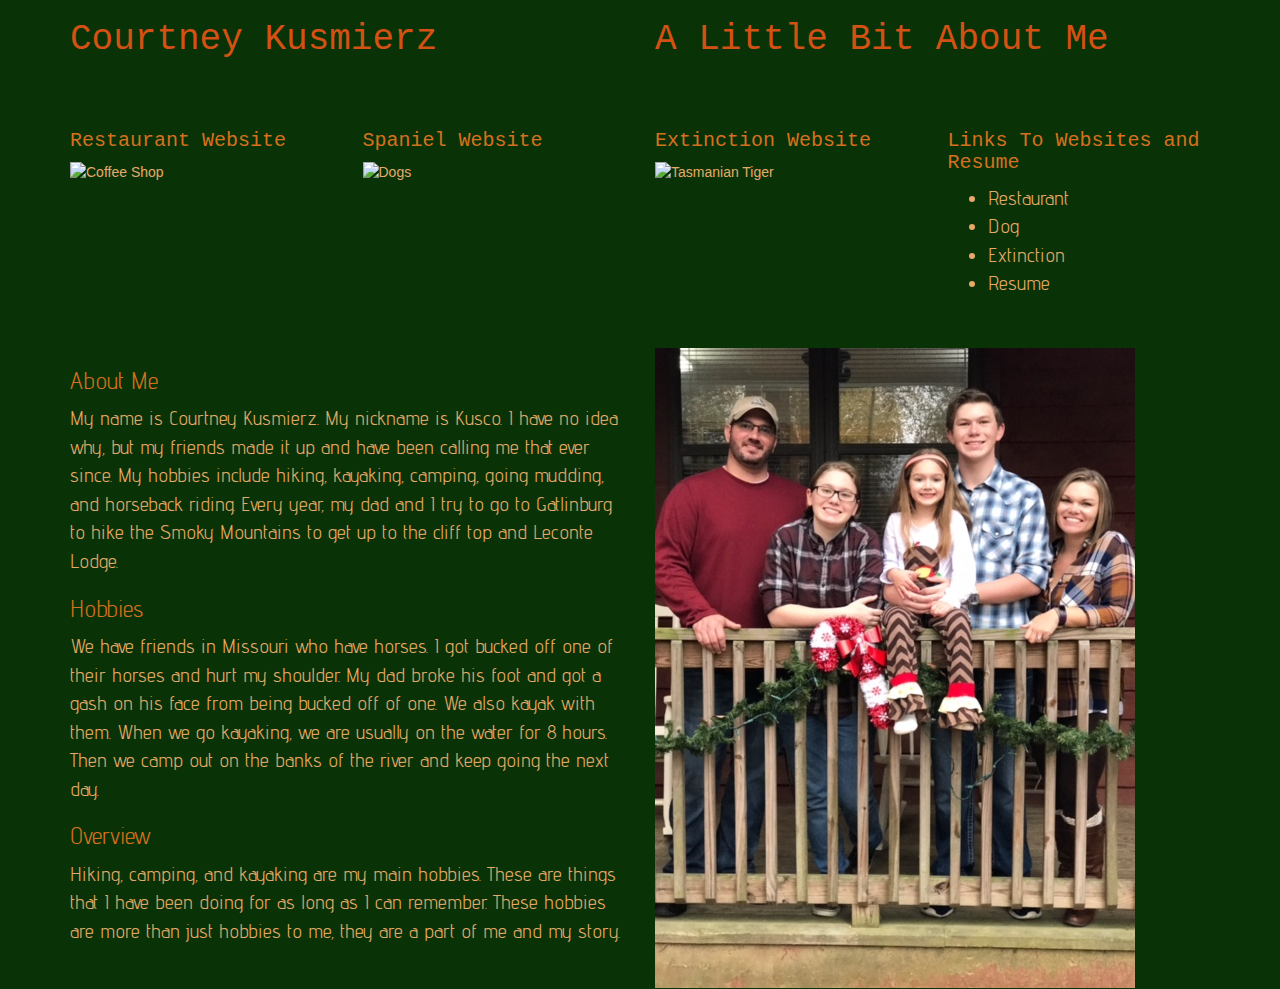
==== index.html @ 6385412b "Add files via upload" ====
<!DOCTYPE html>
<html lang="en">
  <head>
    <meta charset="utf-8">
    <meta http-equiv="X-UA-Compatible" content="IE=edge">
    <meta name="viewport" content="width=device-width, initial-scale=1">
    <!-- The above 3 meta tags *must* come first in the head; any other head content must come *after* these tags -->

    <!-- Page Title -->
    <title>Portfolio</title>

    <!-- Bootstrap -->
    <!-- DON'T DELETE THIS -->
    <link rel="stylesheet" href="https://maxcdn.bootstrapcdn.com/bootstrap/3.3.7/css/bootstrap.min.css" integrity="sha384-BVYiiSIFeK1dGmJRAkycuHAHRg32OmUcww7on3RYdg4Va+PmSTsz/K68vbdEjh4u" crossorigin="anonymous">

    <!-- YOUR CSS FILE -->
    <link rel="stylesheet" type="text/css" href="css/main.css">

    <!-- HTML5 shim and Respond.js for IE8 support of HTML5 elements and media queries -->
    <!-- WARNING: Respond.js doesn't work if you view the page via file:// -->
    <!--[if lt IE 9]>
      <script src="https://oss.maxcdn.com/html5shiv/3.7.3/html5shiv.min.js"></script>
      <script src="https://oss.maxcdn.com/respond/1.4.2/respond.min.js"></script>
    <![endif]-->
  </head>
  
  <body>
    <!--Your HTML Starts Here :: Hint, you must put your grid in a .container div. -->
    <div class="container">
      <div class="row">
        <div class="col-sm-6"><h1>Courtney Kusmierz</h1></div>
        <div class="col-sm-6"><h1>A Little Bit About Me</h1></div>
     </div>
     <div class="row three-websites-wrap">
        <div class="col-sm-3"><h2>Restaurant Website</h2><img src="img/coffeewebsite.jpg" class="img-responsive" alt="Coffee Shop"></div>
        <div class="col-sm-3"><h2>Spaniel Website</h2><img src="img/dogwebsite.jpg" class="img-responsive" alt="Dogs"></div>
        <div class="col-sm-3"><h2>Extinction Website</h2><img src="img/extinctionscreenshot.jpg" class="img-responsive" alt="Tasmanian Tiger"></div>
        <div class="col-sm-3">
          <h2>Links To Websites and Resume</h2>
            <ul>
              <li>
                <a href="file:///Users/courtneykusmierz/Desktop/Web%20Design/Lava%20Java/index.html">Restaurant</a>
              </li>
              <li>
                <a href="file:///Users/courtneykusmierz/Desktop/Web%20Design/courtneykusmierz-woof/index.html">Dog</a>
              </li>
              <li>
                <a href="file:///Users/courtneykusmierz/Desktop/Web%20Design/courtneykusmierz-extinction/index.html">Extinction</a>
              </li>
              <li>
                <a href="file:///Users/courtneykusmierz/Desktop/portfolio-site/resume.html">Resume</a>
              </li>
            </ul>
        </div>
    </div>
    <div class="row about-me-wrap">
        <div class="col-sm-6">
          <h3>About Me</h3>
            <p>My name is Courtney Kusmierz. My nickname is Kusco. I have no idea why, but my friends made it up and have been calling me that ever since. My hobbies include hiking, kayaking, camping, going mudding, and horseback riding. Every year, my dad and I try to go to Gatlinburg to hike the Smoky Mountains to get up to the cliff top and Leconte Lodge.</p>
          <h3>Hobbies</h3>
            <p>We have friends in Missouri who have horses. I got bucked off one of their horses and hurt my shoulder. My dad broke his foot and got a gash on his face from being bucked off of one. We also kayak with them. When we go kayaking, we are usually on the water for 8 hours. Then we camp out on the banks of the river and keep going the next day.</p>
          <h3>Overview</h3>
            <p>Hiking, camping, and kayaking are my main hobbies. These are things that I have been doing for as long as I can remember. These hobbies are more than just hobbies to me, they are a part of me and my story.</p>
        </div>
        <div class="col-sm-6">
          <div class="row">
            <div class="col-sm-12"><img src="img/family.JPG" class="img-responsive" alt="Family"></</div>
          </div>
          <div class="row"></div>
            <div class="col-sm-12"></div>
        </div>
    </div>



    
    </div>
    <!-- DON'T DELETE THIS. DO NOT PUT ANY ADDITIONAL HTML BELOW THIS POINT. jQuery (necessary for Bootstrap's JavaScript plugins) -->
    <script src="https://ajax.googleapis.com/ajax/libs/jquery/1.12.4/jquery.min.js"></script>
    <!-- Latest compiled and minified JavaScript -->
	  <script src="https://maxcdn.bootstrapcdn.com/bootstrap/3.3.7/js/bootstrap.min.js" integrity="sha384-Tc5IQib027qvyjSMfHjOMaLkfuWVxZxUPnCJA7l2mCWNIpG9mGCD8wGNIcPD7Txa" crossorigin="anonymous"></script>
    <!-- Custom Helper Script -->
    <script src="js/helper.js"></script>
  </body>
</html>
---- css/main.css ----
@font-face {
    font-family: 'Advent Pro';
    src: url('fonts/adventpro-regular-webfont-6.woff2') format('woff2');
    font-weight: normal;
    font-style: normal;
}

@font-face {
    font-family: 'Source Code Pro';
    src: url('fonts/sourcecodepro-regualr-webfont.woff2') format('woff2');
    font-weight: normal;
    font-style: normal;
}

p {
	font-family: 'Advent Pro', sans-serif;
    font-size: 20px;
}

h1 {
    color: #D45113;
    font-family: 'Source Code Pro', monospace;
}

h2 {
    color: #D6701D;
    font-family: 'Source Code Pro', monospace;
    font-size: 20px;
}

h3 {
    color: #D6701D;
    font-family: 'Advent Pro', sans-serif;
}

li {
    font-family: 'Advent Pro', sans-serif;
    font-size: 20px;
}

body {
	background-color: #093307;
}

.container {
	color: #E6AA68;
}

a {
	color: #E6AA68;
}

.about-me-wrap {
    margin-top: 40px;
}

.three-websites-wrap {
    margin-top: 40px;
}


.resume h1 {
    color: #D6701D;
}

.resume h2 {
    font-family: 'Source Code Pro', monospace;
    font-size: 30px;
    color: #D6701D;
}

.resume h3 {
    font-family: 'Source Code Pro', monospace;
    font-size: 30px;
    color: #D6701D;
}

.resume h4 {
    font-family: 'Source Code Pro', monospace;
    font-size: 30px;
    color: #D6701D;
}

.resume h5 {
    font-family: 'Source Code Pro', monospace;
    font-size: 30px;
    color: #D6701D;
}

.resume p {
    font-size: 25px;
}
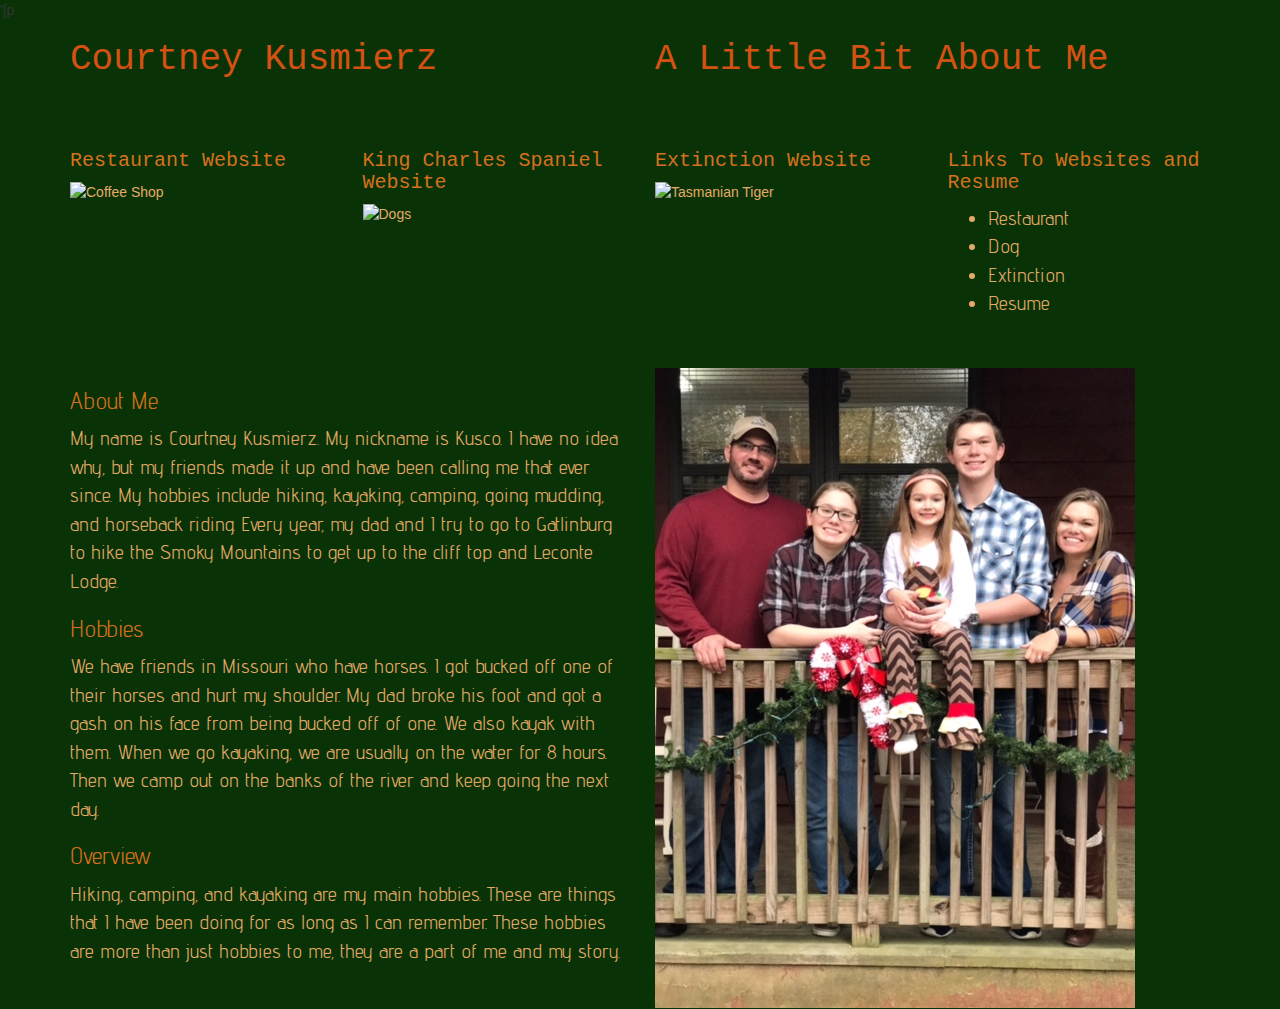
==== commit 35fe00a4: "Add files via upload" ====
--- a/index.html
+++ b/index.html
@@ -1,4 +1,4 @@
-<!DOCTYPE html>
+'[p<!DOCTYPE html>
 <html lang="en">
   <head>
     <meta charset="utf-8">
@@ -33,7 +33,7 @@
      </div>
      <div class="row three-websites-wrap">
         <div class="col-sm-3"><h2>Restaurant Website</h2><img src="img/coffeewebsite.jpg" class="img-responsive" alt="Coffee Shop"></div>
-        <div class="col-sm-3"><h2>Spaniel Website</h2><img src="img/dogwebsite.jpg" class="img-responsive" alt="Dogs"></div>
+        <div class="col-sm-3"><h2>King Charles Spaniel Website</h2><img src="img/dogwebsite.jpg" class="img-responsive" alt="Dogs"></div>
         <div class="col-sm-3"><h2>Extinction Website</h2><img src="img/extinctionscreenshot.jpg" class="img-responsive" alt="Tasmanian Tiger"></div>
         <div class="col-sm-3">
           <h2>Links To Websites and Resume</h2>
--- a/css/main.css
+++ b/css/main.css
@@ -91,6 +91,9 @@
     font-size: 25px;
 }
 
+@media only screen and (max-width: 600px) {
+    
+}
 
 
 
@@ -107,4 +110,3 @@
 
 
 
-
